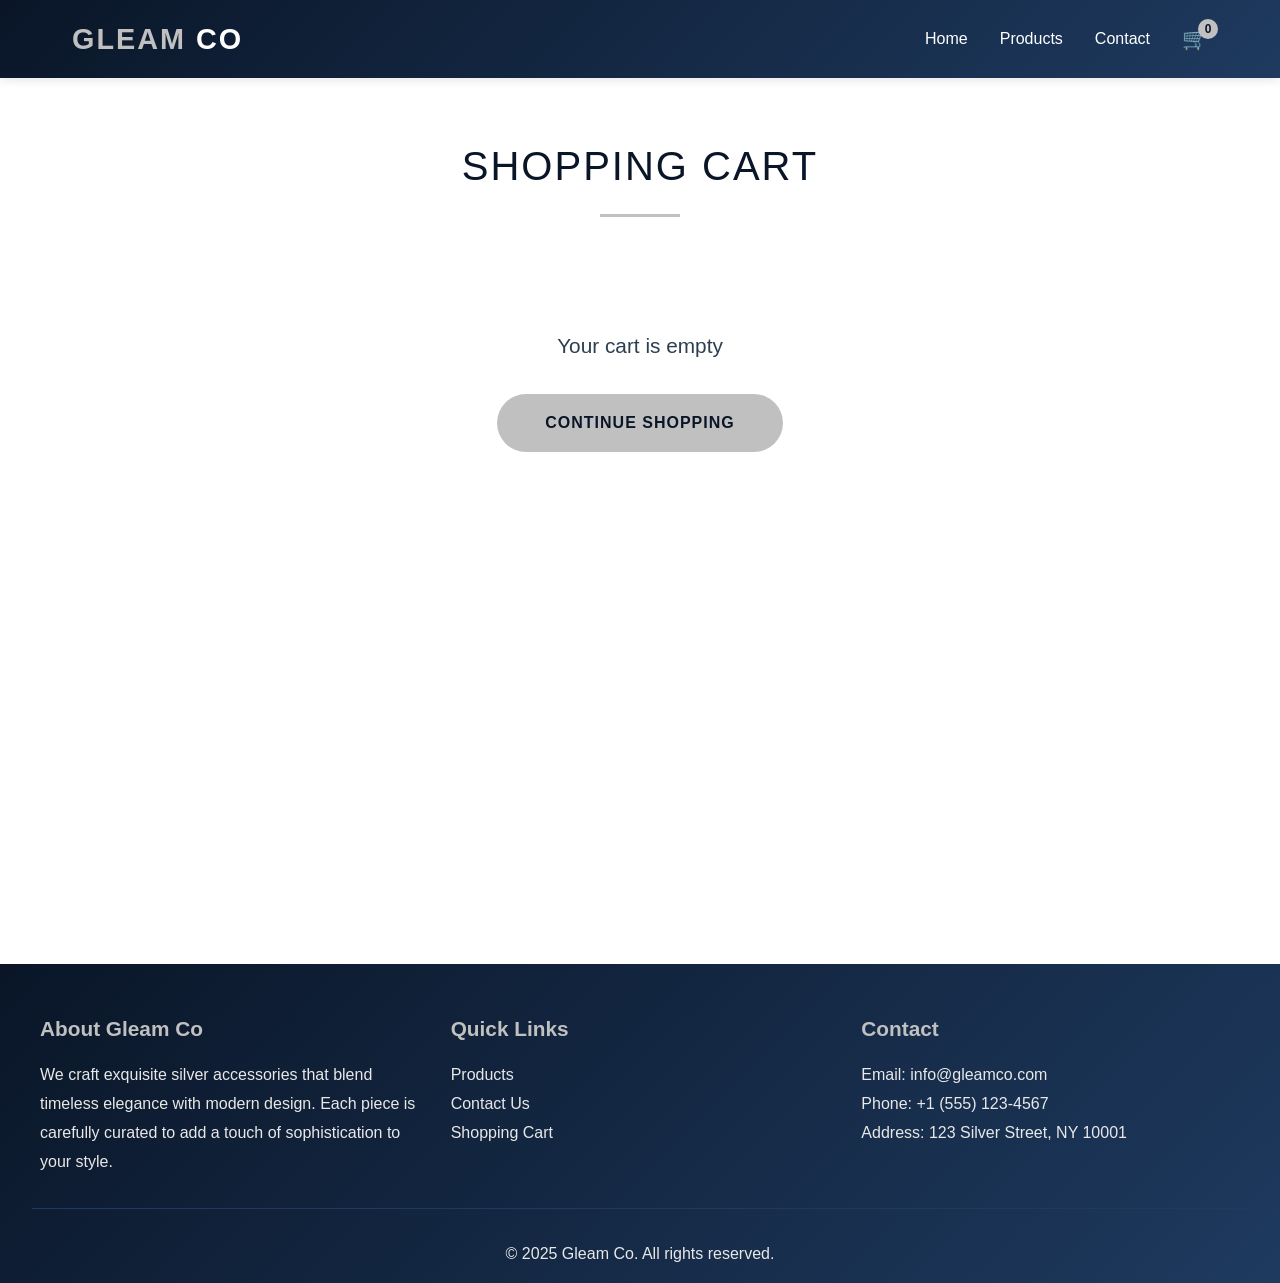
==== cart.html @ d94de3da "Create Gleam Co jewelry e-commerce website - Implement modern, elegant design with silver and dark b" ====
<!DOCTYPE html>
<html lang="en">
<head>
    <meta charset="UTF-8">
    <meta name="viewport" content="width=device-width, initial-scale=1.0">
    <title>Shopping Cart - Gleam Co</title>
    <link rel="stylesheet" href="css/style.css">
</head>
<body>
    <!-- Navigation -->
    <header>
        <nav>
            <a href="index.html" class="logo">GLEAM <span>CO</span></a>
            <ul>
                <li><a href="index.html">Home</a></li>
                <li><a href="products.html">Products</a></li>
                <li><a href="contact.html">Contact</a></li>
                <li>
                    <a href="cart.html" class="cart-icon">
                        🛒
                        <span class="cart-count" id="cart-count">0</span>
                    </a>
                </li>
            </ul>
        </nav>
    </header>

    <!-- Main Content -->
    <main>
        <div class="container">
            <h2 class="section-title">Shopping Cart</h2>

            <div id="cart-content">
                <!-- Cart will be loaded dynamically -->
            </div>
        </div>
    </main>

    <!-- Footer -->
    <footer>
        <div class="footer-content">
            <div class="footer-section">
                <h3>About Gleam Co</h3>
                <p>We craft exquisite silver accessories that blend timeless elegance with modern design. Each piece is carefully curated to add a touch of sophistication to your style.</p>
            </div>
            <div class="footer-section">
                <h3>Quick Links</h3>
                <p><a href="products.html">Products</a></p>
                <p><a href="contact.html">Contact Us</a></p>
                <p><a href="cart.html">Shopping Cart</a></p>
            </div>
            <div class="footer-section">
                <h3>Contact</h3>
                <p>Email: info@gleamco.com</p>
                <p>Phone: +1 (555) 123-4567</p>
                <p>Address: 123 Silver Street, NY 10001</p>
            </div>
        </div>
        <div class="footer-bottom">
            <p>&copy; 2025 Gleam Co. All rights reserved.</p>
        </div>
    </footer>

    <script src="js/products.js"></script>
    <script src="js/cart.js"></script>
    <script>
        // Display cart contents
        document.addEventListener('DOMContentLoaded', function() {
            displayCart();
        });

        function displayCart() {
            const cartContent = document.getElementById('cart-content');
            const cart = getCart();

            if (cart.length === 0) {
                cartContent.innerHTML = `
                    <div class="empty-cart">
                        <p>Your cart is empty</p>
                        <a href="products.html" class="cta-button">Continue Shopping</a>
                    </div>
                `;
                return;
            }

            // Group items by product ID and count quantities
            const cartItems = {};
            cart.forEach(itemId => {
                if (cartItems[itemId]) {
                    cartItems[itemId].quantity++;
                } else {
                    const product = products.find(p => p.id === itemId);
                    if (product) {
                        cartItems[itemId] = {
                            product: product,
                            quantity: 1
                        };
                    }
                }
            });

            // Calculate totals
            let subtotal = 0;
            Object.values(cartItems).forEach(item => {
                subtotal += item.product.price * item.quantity;
            });

            const tax = subtotal * 0.08;
            const total = subtotal + tax;

            // Display cart items
            let cartHTML = '<div class="cart-items">';
            Object.entries(cartItems).forEach(([productId, item]) => {
                const itemTotal = item.product.price * item.quantity;
                cartHTML += `
                    <div class="cart-item">
                        <div class="cart-item-image">
                            ${item.product.icon}
                        </div>
                        <div class="cart-item-info">
                            <h3>${item.product.name}</h3>
                            <p>${item.product.description}</p>
                            <p>Quantity: ${item.quantity}</p>
                        </div>
                        <div class="cart-item-actions">
                            <p class="cart-item-price">$${itemTotal.toFixed(2)}</p>
                            <button class="remove-btn" onclick="removeFromCart(${productId})">Remove</button>
                        </div>
                    </div>
                `;
            });
            cartHTML += '</div>';

            // Display cart summary
            cartHTML += `
                <div class="cart-summary">
                    <h3>Order Summary</h3>
                    <div class="cart-summary-item">
                        <span>Subtotal:</span>
                        <span>$${subtotal.toFixed(2)}</span>
                    </div>
                    <div class="cart-summary-item">
                        <span>Tax (8%):</span>
                        <span>$${tax.toFixed(2)}</span>
                    </div>
                    <div class="cart-summary-total">
                        <span>Total:</span>
                        <span>$${total.toFixed(2)}</span>
                    </div>
                    <button class="checkout-btn" onclick="checkout()">Proceed to Checkout</button>
                </div>
            `;

            cartContent.innerHTML = cartHTML;
        }

        function removeFromCart(productId) {
            const cart = getCart();
            const index = cart.indexOf(productId);

            if (index > -1) {
                cart.splice(index, 1);
                localStorage.setItem('cart', JSON.stringify(cart));
                displayCart();
                updateCartCount();

                const product = products.find(p => p.id === productId);
                if (product) {
                    alert(`${product.name} removed from cart`);
                }
            }
        }

        function checkout() {
            const cart = getCart();
            if (cart.length > 0) {
                alert('Thank you for your order! This is a demo site, so no actual payment will be processed.');
                localStorage.setItem('cart', JSON.stringify([]));
                displayCart();
                updateCartCount();
            }
        }
    </script>
</body>
</html>
---- css/style.css ----
/* Gleam Co - Silver Accessories */
/* Color Palette: Silver (#C0C0C0, #E8E8E8) and Dark Blue (#0A1628, #1E3A5F) */

:root {
    --primary-dark: #0A1628;
    --primary-blue: #1E3A5F;
    --accent-silver: #C0C0C0;
    --light-silver: #E8E8E8;
    --white: #FFFFFF;
    --text-dark: #2C3E50;
    --text-light: #F5F5F5;
}

* {
    margin: 0;
    padding: 0;
    box-sizing: border-box;
}

body {
    font-family: 'Segoe UI', Tahoma, Geneva, Verdana, sans-serif;
    line-height: 1.6;
    color: var(--text-dark);
    background-color: var(--white);
}

/* Navigation */
header {
    background: linear-gradient(135deg, var(--primary-dark) 0%, var(--primary-blue) 100%);
    color: var(--white);
    padding: 1rem 0;
    position: fixed;
    width: 100%;
    top: 0;
    z-index: 1000;
    box-shadow: 0 2px 10px rgba(0, 0, 0, 0.1);
}

nav {
    max-width: 1200px;
    margin: 0 auto;
    display: flex;
    justify-content: space-between;
    align-items: center;
    padding: 0 2rem;
}

.logo {
    font-size: 1.8rem;
    font-weight: 700;
    color: var(--accent-silver);
    text-decoration: none;
    letter-spacing: 2px;
}

.logo span {
    color: var(--white);
}

nav ul {
    list-style: none;
    display: flex;
    gap: 2rem;
    align-items: center;
}

nav ul li a {
    color: var(--white);
    text-decoration: none;
    font-weight: 500;
    transition: color 0.3s ease;
    position: relative;
}

nav ul li a:hover {
    color: var(--accent-silver);
}

nav ul li a::after {
    content: '';
    position: absolute;
    bottom: -5px;
    left: 0;
    width: 0;
    height: 2px;
    background: var(--accent-silver);
    transition: width 0.3s ease;
}

nav ul li a:hover::after {
    width: 100%;
}

.cart-icon {
    position: relative;
    font-size: 1.3rem;
}

.cart-count {
    position: absolute;
    top: -8px;
    right: -10px;
    background: var(--accent-silver);
    color: var(--primary-dark);
    border-radius: 50%;
    width: 20px;
    height: 20px;
    display: flex;
    align-items: center;
    justify-content: center;
    font-size: 0.75rem;
    font-weight: bold;
}

/* Hero Section */
.hero {
    margin-top: 70px;
    height: 90vh;
    background: linear-gradient(135deg, var(--primary-dark) 0%, var(--primary-blue) 50%, var(--primary-dark) 100%);
    display: flex;
    align-items: center;
    justify-content: center;
    text-align: center;
    color: var(--white);
    position: relative;
    overflow: hidden;
}

.hero::before {
    content: '';
    position: absolute;
    top: 0;
    left: 0;
    right: 0;
    bottom: 0;
    background: url('data:image/svg+xml,<svg xmlns="http://www.w3.org/2000/svg" viewBox="0 0 1200 800"><circle cx="200" cy="200" r="3" fill="%23C0C0C0" opacity="0.3"/><circle cx="800" cy="150" r="2" fill="%23C0C0C0" opacity="0.4"/><circle cx="400" cy="500" r="2" fill="%23C0C0C0" opacity="0.3"/><circle cx="1000" cy="400" r="3" fill="%23C0C0C0" opacity="0.3"/><circle cx="600" cy="700" r="2" fill="%23C0C0C0" opacity="0.4"/></svg>');
    opacity: 0.5;
}

.hero-content {
    max-width: 800px;
    padding: 2rem;
    position: relative;
    z-index: 1;
}

.hero h1 {
    font-size: 4rem;
    margin-bottom: 1rem;
    font-weight: 300;
    letter-spacing: 3px;
    text-transform: uppercase;
}

.hero h1 .brand {
    font-weight: 700;
    color: var(--accent-silver);
}

.hero p {
    font-size: 1.3rem;
    margin-bottom: 2rem;
    color: var(--light-silver);
    font-weight: 300;
}

.cta-button {
    display: inline-block;
    padding: 1rem 3rem;
    background: var(--accent-silver);
    color: var(--primary-dark);
    text-decoration: none;
    font-weight: 600;
    border-radius: 50px;
    transition: all 0.3s ease;
    text-transform: uppercase;
    letter-spacing: 1px;
}

.cta-button:hover {
    background: var(--white);
    transform: translateY(-3px);
    box-shadow: 0 10px 25px rgba(192, 192, 192, 0.3);
}

/* Main Content */
main {
    margin-top: 70px;
    min-height: calc(100vh - 70px);
}

.container {
    max-width: 1200px;
    margin: 0 auto;
    padding: 4rem 2rem;
}

/* Section Titles */
.section-title {
    text-align: center;
    font-size: 2.5rem;
    margin-bottom: 3rem;
    color: var(--primary-dark);
    font-weight: 300;
    letter-spacing: 2px;
    text-transform: uppercase;
}

.section-title::after {
    content: '';
    display: block;
    width: 80px;
    height: 3px;
    background: var(--accent-silver);
    margin: 1rem auto;
}

/* Product Grid */
.product-grid {
    display: grid;
    grid-template-columns: repeat(auto-fill, minmax(280px, 1fr));
    gap: 2rem;
    margin-top: 2rem;
}

.product-card {
    background: var(--white);
    border-radius: 10px;
    overflow: hidden;
    box-shadow: 0 5px 15px rgba(0, 0, 0, 0.1);
    transition: all 0.3s ease;
    cursor: pointer;
}

.product-card:hover {
    transform: translateY(-10px);
    box-shadow: 0 15px 30px rgba(0, 0, 0, 0.2);
}

.product-image {
    width: 100%;
    height: 300px;
    background: linear-gradient(135deg, var(--light-silver) 0%, var(--accent-silver) 100%);
    display: flex;
    align-items: center;
    justify-content: center;
    font-size: 4rem;
    color: var(--primary-blue);
    position: relative;
    overflow: hidden;
}

.product-image::before {
    content: '';
    position: absolute;
    top: 50%;
    left: 50%;
    transform: translate(-50%, -50%);
    width: 150%;
    height: 150%;
    background: radial-gradient(circle, rgba(255,255,255,0.3) 0%, transparent 70%);
}

.product-info {
    padding: 1.5rem;
}

.product-name {
    font-size: 1.3rem;
    margin-bottom: 0.5rem;
    color: var(--primary-dark);
    font-weight: 500;
}

.product-description {
    font-size: 0.9rem;
    color: var(--text-dark);
    margin-bottom: 1rem;
    opacity: 0.8;
}

.product-price {
    font-size: 1.5rem;
    color: var(--primary-blue);
    font-weight: 600;
    margin-bottom: 1rem;
}

.add-to-cart-btn {
    width: 100%;
    padding: 0.8rem;
    background: var(--primary-blue);
    color: var(--white);
    border: none;
    border-radius: 5px;
    font-size: 1rem;
    font-weight: 600;
    cursor: pointer;
    transition: all 0.3s ease;
    text-transform: uppercase;
    letter-spacing: 1px;
}

.add-to-cart-btn:hover {
    background: var(--primary-dark);
    transform: translateY(-2px);
}

/* Product Detail Page */
.product-detail {
    display: grid;
    grid-template-columns: 1fr 1fr;
    gap: 3rem;
    align-items: start;
}

.product-detail-image {
    width: 100%;
    height: 500px;
    background: linear-gradient(135deg, var(--light-silver) 0%, var(--accent-silver) 100%);
    border-radius: 10px;
    display: flex;
    align-items: center;
    justify-content: center;
    font-size: 8rem;
    color: var(--primary-blue);
    position: relative;
    overflow: hidden;
}

.product-detail-image::before {
    content: '';
    position: absolute;
    top: 50%;
    left: 50%;
    transform: translate(-50%, -50%);
    width: 150%;
    height: 150%;
    background: radial-gradient(circle, rgba(255,255,255,0.3) 0%, transparent 70%);
}

.product-detail-info h1 {
    font-size: 2.5rem;
    color: var(--primary-dark);
    margin-bottom: 1rem;
    font-weight: 400;
}

.product-detail-info .price {
    font-size: 2rem;
    color: var(--primary-blue);
    font-weight: 600;
    margin-bottom: 1.5rem;
}

.product-detail-info .description {
    font-size: 1.1rem;
    line-height: 1.8;
    color: var(--text-dark);
    margin-bottom: 2rem;
}

.product-detail-info .features {
    margin-bottom: 2rem;
}

.product-detail-info .features h3 {
    font-size: 1.3rem;
    margin-bottom: 1rem;
    color: var(--primary-dark);
}

.product-detail-info .features ul {
    list-style: none;
    padding-left: 0;
}

.product-detail-info .features li {
    padding: 0.5rem 0;
    padding-left: 1.5rem;
    position: relative;
}

.product-detail-info .features li::before {
    content: '✓';
    position: absolute;
    left: 0;
    color: var(--accent-silver);
    font-weight: bold;
}

.quantity-selector {
    display: flex;
    align-items: center;
    gap: 1rem;
    margin-bottom: 2rem;
}

.quantity-selector label {
    font-weight: 600;
    color: var(--primary-dark);
}

.quantity-selector input {
    width: 80px;
    padding: 0.5rem;
    border: 2px solid var(--accent-silver);
    border-radius: 5px;
    font-size: 1rem;
    text-align: center;
}

/* Shopping Cart */
.cart-items {
    margin-bottom: 2rem;
}

.cart-item {
    display: grid;
    grid-template-columns: 100px 1fr auto;
    gap: 1.5rem;
    padding: 1.5rem;
    background: var(--white);
    border-radius: 10px;
    box-shadow: 0 2px 10px rgba(0, 0, 0, 0.1);
    margin-bottom: 1rem;
    align-items: center;
}

.cart-item-image {
    width: 100px;
    height: 100px;
    background: linear-gradient(135deg, var(--light-silver) 0%, var(--accent-silver) 100%);
    border-radius: 5px;
    display: flex;
    align-items: center;
    justify-content: center;
    font-size: 2rem;
    color: var(--primary-blue);
}

.cart-item-info h3 {
    color: var(--primary-dark);
    margin-bottom: 0.5rem;
}

.cart-item-info p {
    color: var(--text-dark);
    opacity: 0.8;
}

.cart-item-actions {
    display: flex;
    flex-direction: column;
    align-items: flex-end;
    gap: 1rem;
}

.cart-item-price {
    font-size: 1.5rem;
    color: var(--primary-blue);
    font-weight: 600;
}

.remove-btn {
    padding: 0.5rem 1rem;
    background: transparent;
    color: #e74c3c;
    border: 1px solid #e74c3c;
    border-radius: 5px;
    cursor: pointer;
    transition: all 0.3s ease;
}

.remove-btn:hover {
    background: #e74c3c;
    color: var(--white);
}

.cart-summary {
    background: var(--light-silver);
    padding: 2rem;
    border-radius: 10px;
    max-width: 400px;
    margin-left: auto;
}

.cart-summary h3 {
    font-size: 1.5rem;
    margin-bottom: 1.5rem;
    color: var(--primary-dark);
}

.cart-summary-item {
    display: flex;
    justify-content: space-between;
    margin-bottom: 1rem;
    font-size: 1.1rem;
}

.cart-summary-total {
    display: flex;
    justify-content: space-between;
    padding-top: 1rem;
    margin-top: 1rem;
    border-top: 2px solid var(--accent-silver);
    font-size: 1.5rem;
    font-weight: 600;
    color: var(--primary-blue);
}

.checkout-btn {
    width: 100%;
    padding: 1rem;
    background: var(--primary-blue);
    color: var(--white);
    border: none;
    border-radius: 5px;
    font-size: 1.1rem;
    font-weight: 600;
    cursor: pointer;
    transition: all 0.3s ease;
    margin-top: 1.5rem;
    text-transform: uppercase;
    letter-spacing: 1px;
}

.checkout-btn:hover {
    background: var(--primary-dark);
    transform: translateY(-2px);
}

.empty-cart {
    text-align: center;
    padding: 4rem 2rem;
}

.empty-cart p {
    font-size: 1.3rem;
    color: var(--text-dark);
    margin-bottom: 2rem;
}

/* Contact Form */
.contact-form {
    max-width: 600px;
    margin: 0 auto;
    background: var(--white);
    padding: 2rem;
    border-radius: 10px;
    box-shadow: 0 5px 15px rgba(0, 0, 0, 0.1);
}

.form-group {
    margin-bottom: 1.5rem;
}

.form-group label {
    display: block;
    margin-bottom: 0.5rem;
    color: var(--primary-dark);
    font-weight: 600;
}

.form-group input,
.form-group textarea {
    width: 100%;
    padding: 0.8rem;
    border: 2px solid var(--light-silver);
    border-radius: 5px;
    font-size: 1rem;
    font-family: inherit;
    transition: border-color 0.3s ease;
}

.form-group input:focus,
.form-group textarea:focus {
    outline: none;
    border-color: var(--accent-silver);
}

.form-group textarea {
    min-height: 150px;
    resize: vertical;
}

.submit-btn {
    width: 100%;
    padding: 1rem;
    background: var(--primary-blue);
    color: var(--white);
    border: none;
    border-radius: 5px;
    font-size: 1.1rem;
    font-weight: 600;
    cursor: pointer;
    transition: all 0.3s ease;
    text-transform: uppercase;
    letter-spacing: 1px;
}

.submit-btn:hover {
    background: var(--primary-dark);
    transform: translateY(-2px);
}

/* Footer */
footer {
    background: linear-gradient(135deg, var(--primary-dark) 0%, var(--primary-blue) 100%);
    color: var(--white);
    padding: 3rem 2rem 1rem;
    margin-top: 4rem;
}

.footer-content {
    max-width: 1200px;
    margin: 0 auto;
    display: grid;
    grid-template-columns: repeat(auto-fit, minmax(250px, 1fr));
    gap: 2rem;
    margin-bottom: 2rem;
}

.footer-section h3 {
    color: var(--accent-silver);
    margin-bottom: 1rem;
    font-size: 1.3rem;
}

.footer-section p,
.footer-section a {
    color: var(--light-silver);
    text-decoration: none;
    line-height: 1.8;
}

.footer-section a:hover {
    color: var(--accent-silver);
}

.footer-bottom {
    text-align: center;
    padding-top: 2rem;
    border-top: 1px solid var(--primary-blue);
    color: var(--light-silver);
}

/* Responsive Design */
@media (max-width: 768px) {
    nav {
        flex-direction: column;
        gap: 1rem;
    }

    nav ul {
        flex-wrap: wrap;
        justify-content: center;
        gap: 1rem;
    }

    .hero h1 {
        font-size: 2.5rem;
    }

    .hero p {
        font-size: 1rem;
    }

    .product-grid {
        grid-template-columns: repeat(auto-fill, minmax(250px, 1fr));
    }

    .product-detail {
        grid-template-columns: 1fr;
    }

    .cart-item {
        grid-template-columns: 1fr;
    }

    .cart-item-actions {
        align-items: flex-start;
    }

    .footer-content {
        grid-template-columns: 1fr;
    }
}
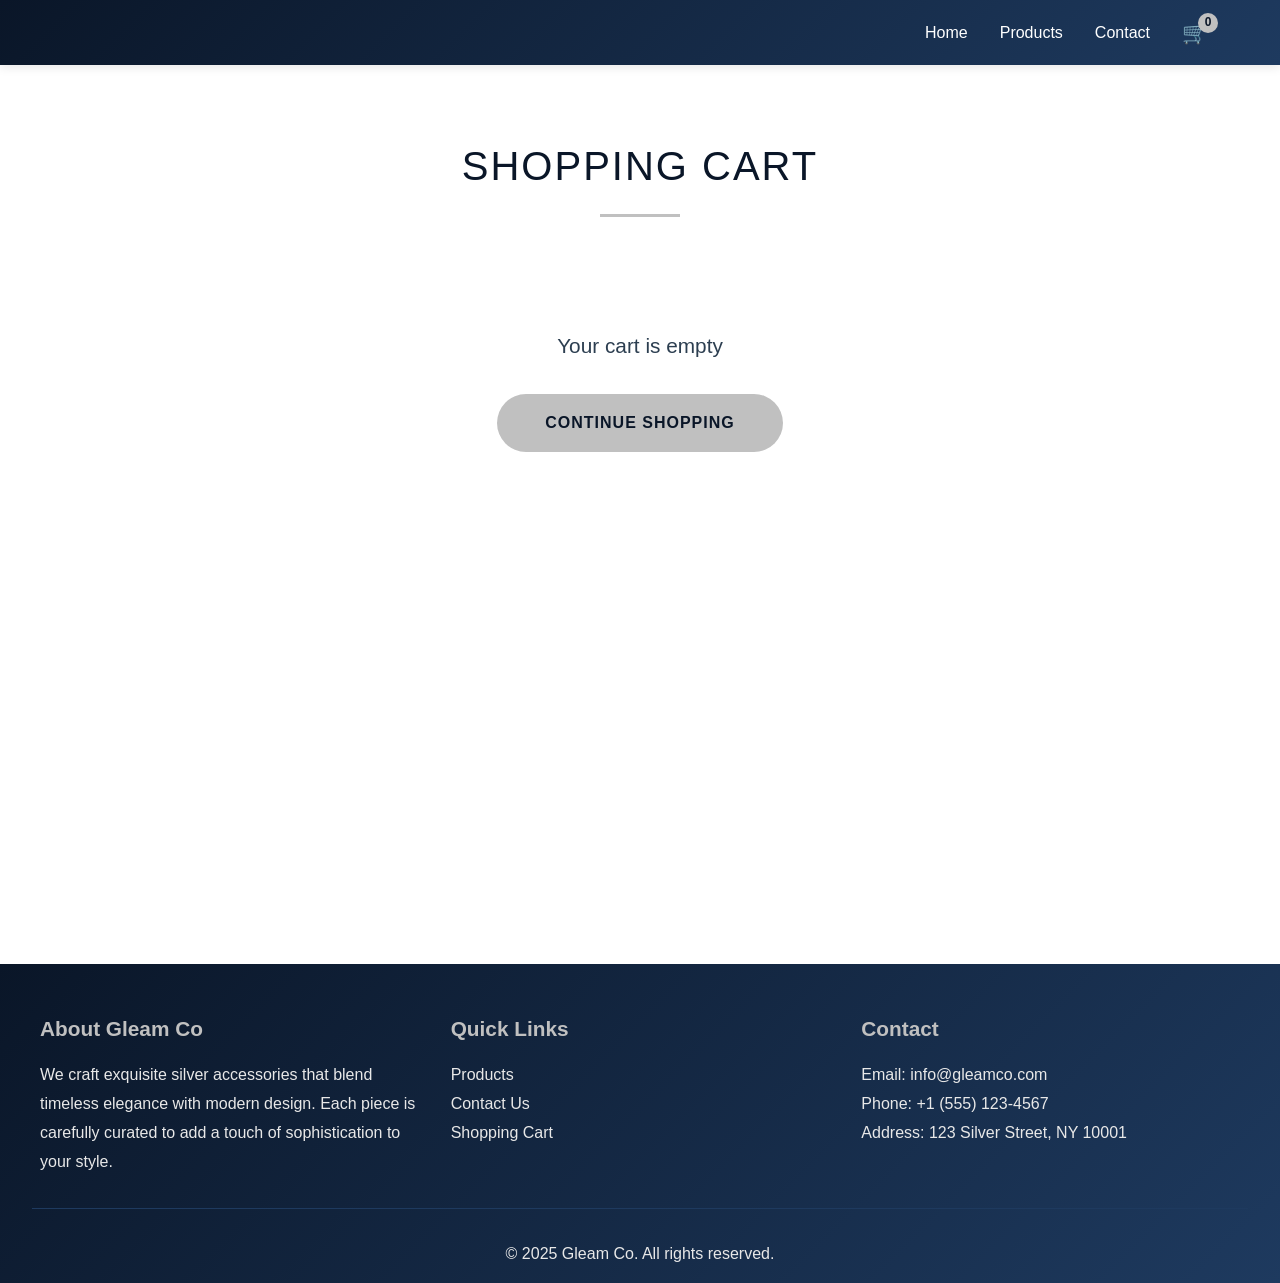
==== commit b479bec6: "Add support for custom logo image upload - Update CSS to support logo images with fallback to text -" ====
--- a/cart.html
+++ b/cart.html
@@ -10,7 +10,10 @@
     <!-- Navigation -->
     <header>
         <nav>
-            <a href="index.html" class="logo">GLEAM <span>CO</span></a>
+            <a href="index.html" class="logo">
+                <img src="images/logo.png" alt="Gleam Co Logo" onerror="this.style.display='none'">
+                <span class="logo-text">GLEAM <span>CO</span></span>
+            </a>
             <ul>
                 <li><a href="index.html">Home</a></li>
                 <li><a href="products.html">Products</a></li>
--- a/css/style.css
+++ b/css/style.css
@@ -50,6 +50,29 @@
     font-weight: 700;
     color: var(--accent-silver);
     text-decoration: none;
+    letter-spacing: 2px;
+    display: flex;
+    align-items: center;
+    gap: 0.5rem;
+}
+
+.logo img {
+    height: 50px;
+    width: auto;
+    max-width: 200px;
+    object-fit: contain;
+    filter: drop-shadow(0 2px 4px rgba(0, 0, 0, 0.2));
+}
+
+/* Hide text when logo image is present */
+.logo img[src]:not([src=""]) ~ .logo-text {
+    display: none;
+}
+
+.logo .logo-text {
+    font-size: 1.8rem;
+    font-weight: 700;
+    color: var(--accent-silver);
     letter-spacing: 2px;
 }
 
